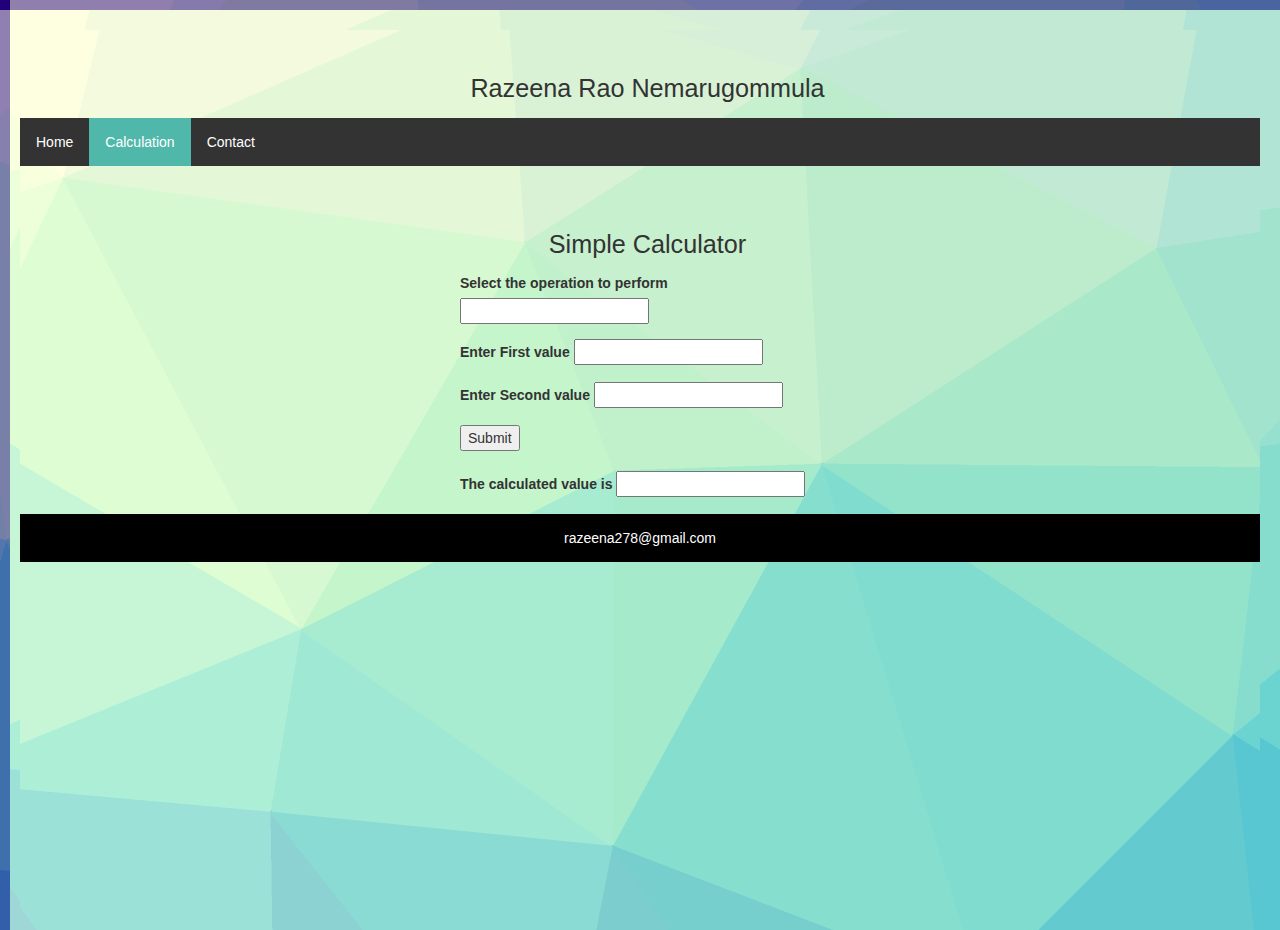
==== calculation.html @ eef39fd0 "initial commit" ====
<!DOCTYPE html>
<html>
<head> 
  <meta charset="utf-8">
  <meta http-equiv="X-UA-Compatible" content="IE=edge,chrome=1">
  <title></title>
  <meta name="description" content="">
  <meta name="viewport" content="width=device-width, initial-scale=1">
  <!-- The above 3 meta tags *must* come first in the head; any other head content must come *after* these tags -->
  
  
  <title>Bootstrap 101 Template</title>
  <!-- Bootstrap -->
  
  
  <link href="https://maxcdn.bootstrapcdn.com/bootstrap/3.3.7/css/bootstrap.min.css" rel="stylesheet">
  <title></title>
  <link rel="stylesheet" href="razeenarao.css"/>
    </head>
        <body><section = "container">
                <header>
                        <h2>Razeena Rao Nemarugommula</h2>
                    </header>
            <ul>
                    
                    <li><a href="index.html">Home </a></li>
                      <li><a class="active" href="Calculation.html">Calculation </a></li>
                    <li><a href="Contact.html">Contact</a></li>
              
              </ul>
  

    
      <div class="container">
          <div class="row">
              <div class="col-md-2"></div>
              <div class="col-md-8">
                  <h2>Simple Calculator</h2>
              </div>
              <div class="col-md-2"></div>
          </div>
          <form>
            <div class="row">
                      <div class="col-md-4"></div>
                      <div class="col-md-4">
                      <div class="form-group">
                          <label for="first">Select the operation to perform</label>
                          <input type="text" id="f">


                      </select>
                      </div>
                      </div>
                      <div class="col-md-4"></div>
                  </div>
                  <div class="row">
                          <div class="col-md-4"></div>
                          <div class="col-md-4">
                          <div class="form-group">
                              <label for="first">Enter First value</label>
                              <input type="text" id="f">
                          </div>
                          </div>
                          <div class="col-md-4"></div>
                      </div>
              <div class="row">
                      <div class="col-md-4"></div>
                      <div class="col-md-4">
                      <div class="form-group">
                          <label for="first">Enter Second value</label>
                          <input type="text"  id="s">
                      </div>
                      </div>
                      <div class="col-md-4"></div>
                  </div>
              <div class="row"><div class="col-md-4"></div><div class="col-md-4">
              <button type="button" >Submit</button></div>
              <div class="col-md-4"></div></div><br>
              <div class="row">
                      <div class="col-md-4"></div>
                      <div class="col-md-4">
                      <div class="form-group">
                          <label for="output">The calculated value is</label>
                          <input type="text"  id="output">
                      </div>
                      </div>
                      <div class="col-md-4"></div>
              </div>
          </form>
      </div>
      <footer id="footer" style="margin-top: 0px"color= "blue">razeena278@gmail.com</footer> 
 <!-- /container -->
   <script src="https://maxcdn.bootstrapcdn.com/bootstrap/3.3.7/js/bootstrap.min.js"></script>
   <script src="main.js"></script>
  </body>
</html>
---- razeenarao.css ----
body, html{
	height:100%;
	
	margin:10px;
  background-image: url("Mad-men-wallpaper-Best-Desktop-Wallpaper.jpg");
}



  #footer{
      padding: 1em;
      color: white;
      background-color: black;
      clear: left;
      text-align: center;
      
      margin-top: 200px;
   }

   #past-section{
    color:darkmagenta;
    height:50%;
    text-align:left;
    font-style:italic; 
  }

  
  
h1{
  text-align: center;
  background-color: rgb(128, 107, 107);
  font-size: 180%;
  padding: 45px 0 5px 15px;
  letter-spacing: 0em;
  height:150%;
}
h2{
  text-align: center;
  background-color: CF49DE;
  font-size: 180%;
  padding: 45px 0 5px 15px;
  letter-spacing: 0em;
  height:150%;
}
.left{

  height:88%;
  width:50%;
  float:left  
}
img{
	margin-top:20px;
	margin-left:20px;
	border-radius: 50%;
}
iframe{
	margin-right:20px;
}

.right_top{
 
  height:35%;
  width:50%;
  float:right;
 }
.right_bottom{
  float:right;
  height:44%;
  width:50%;
 
 }

.forms{
	background-color:pink;
}
ul {
    list-style-type: none;
    margin: 0;
    padding: 0;
    overflow: hidden;
    background-color: #333;
}

li {
    float: left;
}

li a {
    display: block;
    color: white;
    text-align: center;
    padding: 14px 16px;
    text-decoration: none;
}

li a:hover {
    background-color: #111;
}
.active{
  background-color: rgb(80, 184, 170);
}
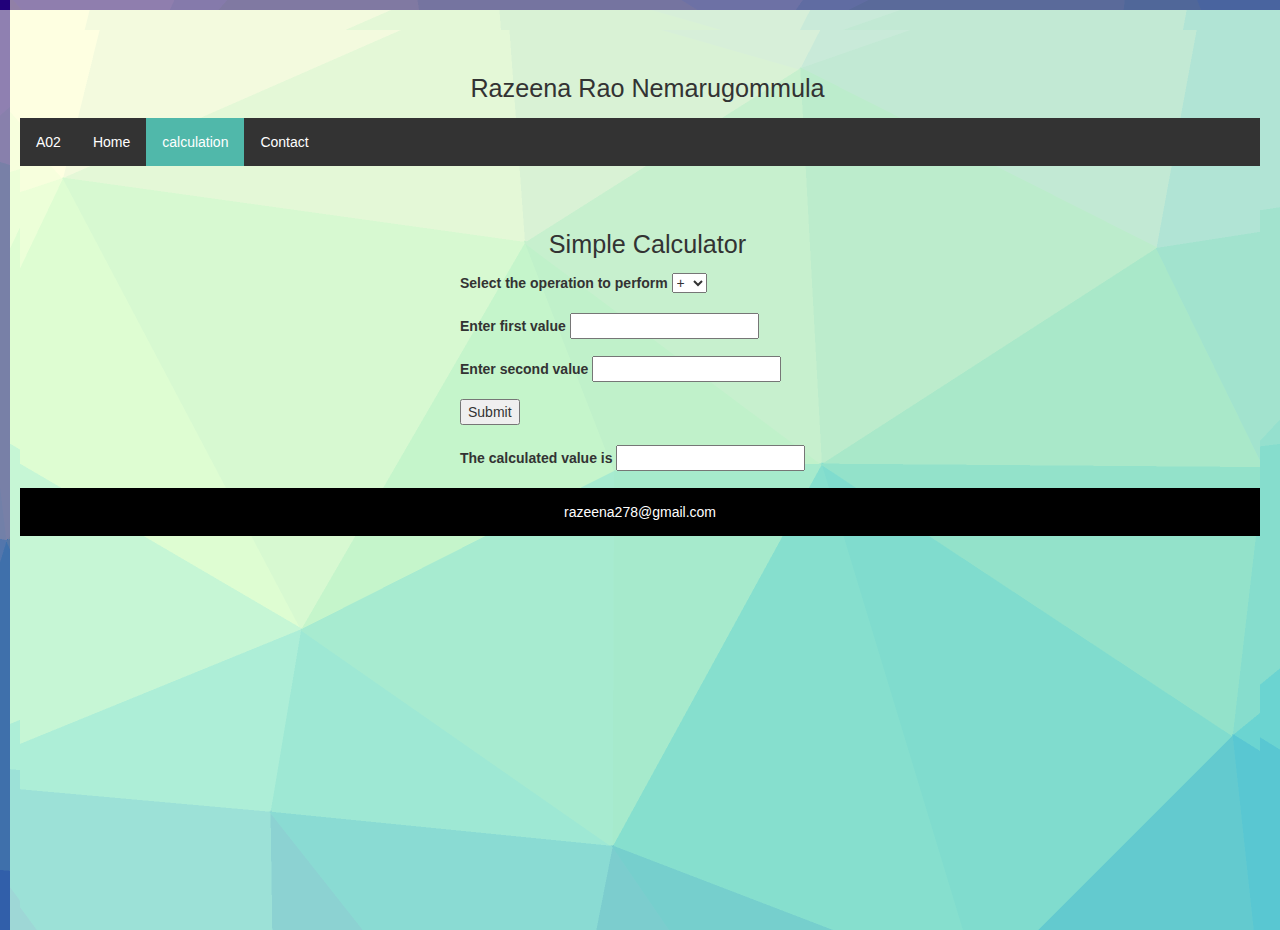
==== commit b878a640: "my A02 first commit" ====
--- a/calculation.html
+++ b/calculation.html
@@ -17,16 +17,21 @@
   <title></title>
   <link rel="stylesheet" href="razeenarao.css"/>
     </head>
-        <body><section = "container">
-                <header>
-                        <h2>Razeena Rao Nemarugommula</h2>
-                    </header>
+        <body>
+                <div>
+                        <header>
+                            <h2>Razeena Rao Nemarugommula</h2>
+                        </header>
+                      
+                    </div>
+        
             <ul>
-                    
-                    <li><a href="index.html">Home </a></li>
-                      <li><a class="active" href="Calculation.html">Calculation </a></li>
-                    <li><a href="Contact.html">Contact</a></li>
-              
+                <li><a href="index.html">A02</a></li>
+                <li><a  href="index.html">Home </a></li>
+                <li><a class="active"  href="calculation.html">calculation </a></li>
+                <li><a  href="contact.html">Contact</a></li>
+                
+                
               </ul>
   
 
@@ -45,8 +50,12 @@
                       <div class="col-md-4">
                       <div class="form-group">
                           <label for="first">Select the operation to perform</label>
-                          <input type="text" id="f">
-
+                          <select id="operators">
+                                  <option value="+">+</option>
+                                  <option value="-">-</option>
+                                  <option value="*">×</option>
+                                  <option value="/">÷</option>
+                                  <option value="%">%</option>
 
                       </select>
                       </div>
@@ -57,7 +66,7 @@
                           <div class="col-md-4"></div>
                           <div class="col-md-4">
                           <div class="form-group">
-                              <label for="first">Enter First value</label>
+                              <label for="first">Enter first value</label>
                               <input type="text" id="f">
                           </div>
                           </div>
@@ -67,14 +76,14 @@
                       <div class="col-md-4"></div>
                       <div class="col-md-4">
                       <div class="form-group">
-                          <label for="first">Enter Second value</label>
+                          <label for="first">Enter second value</label>
                           <input type="text"  id="s">
                       </div>
                       </div>
                       <div class="col-md-4"></div>
                   </div>
               <div class="row"><div class="col-md-4"></div><div class="col-md-4">
-              <button type="button" >Submit</button></div>
+              <button type="button"  onclick="calc()">Submit</button></div>
               <div class="col-md-4"></div></div><br>
               <div class="row">
                       <div class="col-md-4"></div>
@@ -89,7 +98,8 @@
           </form>
       </div>
       <footer id="footer" style="margin-top: 0px"color= "blue">razeena278@gmail.com</footer> 
- <!-- /container -->
+ 
+   <script src="https://code.jquery.com/jquery-3.1.0.min.js"></script>
    <script src="https://maxcdn.bootstrapcdn.com/bootstrap/3.3.7/js/bootstrap.min.js"></script>
    <script src="main.js"></script>
   </body>
